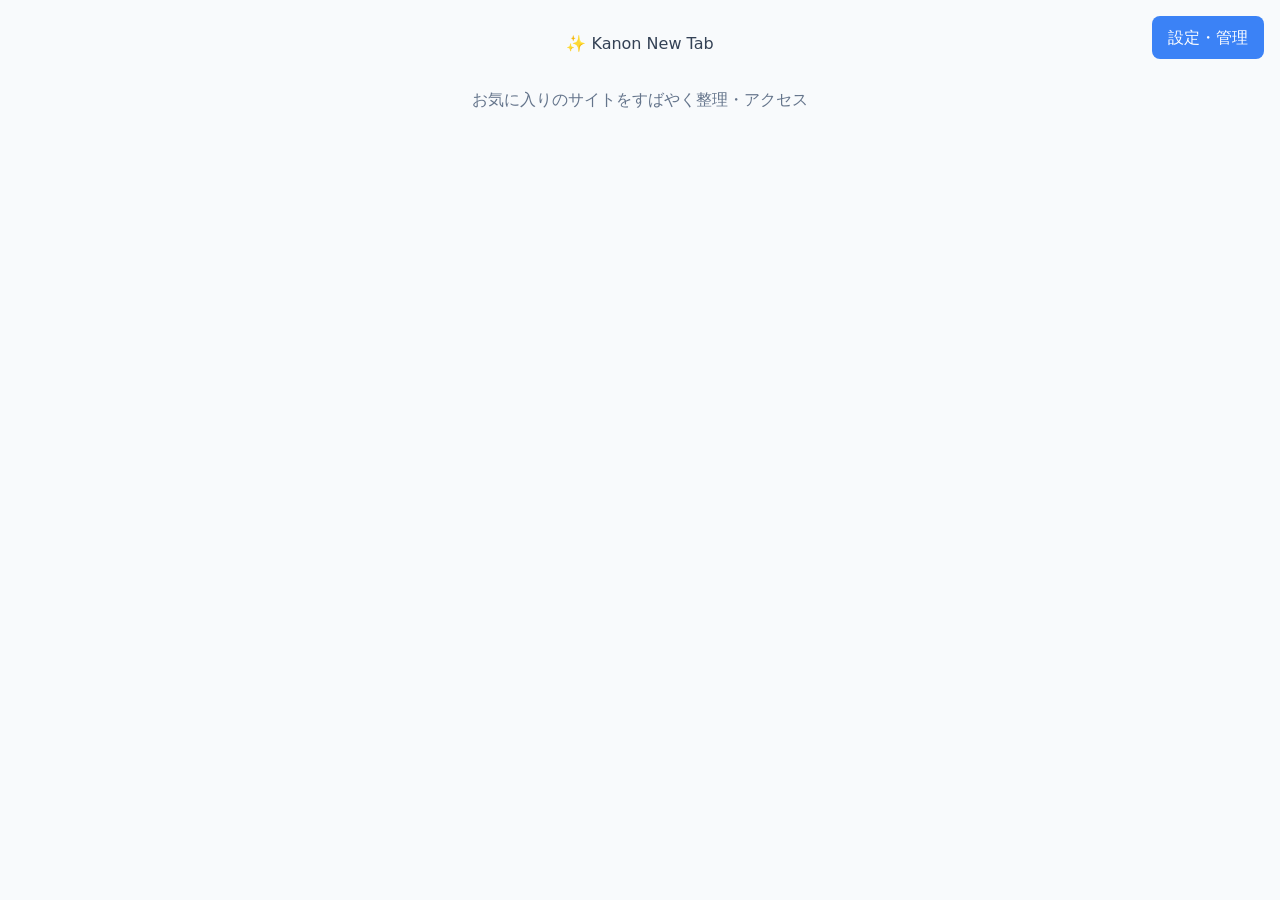
==== index.html @ 2d948294 "init commit" ====
<!DOCTYPE html>
<html lang="ja">
<head>
  <meta charset="UTF-8">
  <meta name="viewport" content="width=device-width, initial-scale=1.0">
  <title>Kanon New Tab</title>
  <link rel="stylesheet" href="output.css">
  <style>
    body { margin: 0; font-family: system-ui, sans-serif; background: #f8fafc; overflow: hidden; }
    #main-content { padding: 2rem; max-width: 1200px; margin: 0 auto; }
    #icon-container { display: grid; grid-template-columns: repeat(auto-fill, minmax(120px, 1fr)); gap: 1rem; }
    
    /* ドロワー＆iframeレイアウト */
    #settings-drawer-overlay {
      position: fixed; top: 0; right: -100%; width: 360px; height: 100%;
      background: white; box-shadow: -4px 0 15px rgba(0,0,0,0.1);
      transition: right 0.3s ease; z-index: 50;
    }
    body.drawer-open #settings-drawer-overlay { right: 0; }
    #settings-iframe { width: 100%; height: 100%; border: none; }
    #drawer-backdrop {
      position: fixed; inset: 0; background: rgba(0,0,0,0.3); opacity: 0; pointer-events: none;
      transition: opacity 0.3s ease; z-index: 40;
    }
    body.drawer-open #drawer-backdrop { opacity: 1; pointer-events: auto; }
    .open-btn {
      position: fixed; top: 1rem; right: 1rem; padding: 0.6rem 1rem;
      background: #3b82f6; color: white; border: none; border-radius: 8px; cursor: pointer; font-weight: 500;
    }
  </style>
</head>
<body>
  <div id="main-content">
    <h1 style="text-align:center; margin-bottom: 2rem; color: #334155;">✨ Kanon New Tab</h1>
    <p style="text-align:center; color: #64748b; margin-bottom: 2rem;">お気に入りのサイトをすばやく整理・アクセス</p>
    <div id="icon-container"></div>
  </div>

  <button id="open-drawer-btn" class="open-btn">設定・管理</button>
  <div id="drawer-backdrop"></div>
  <div id="settings-drawer-overlay">
    <iframe id="settings-iframe" src="settings.html"></iframe>
  </div>

  <script src="script.js"></script>
</body>
</html>
---- output.css ----
/*! tailwindcss v4.2.4 | MIT License | https://tailwindcss.com */
@layer properties;
@layer theme, base, components, utilities;
@layer theme {
  :root, :host {
    --font-sans: ui-sans-serif, system-ui, sans-serif, 'Apple Color Emoji', 'Segoe UI Emoji', 'Segoe UI Symbol',
    'Noto Color Emoji';
    --font-mono: ui-monospace, SFMono-Regular, Menlo, Monaco, Consolas, 'Liberation Mono', 'Courier New',
    monospace;
    --color-red-100: oklch(93.6% 0.032 17.717);
    --color-red-600: oklch(57.7% 0.245 27.325);
    --color-blue-100: oklch(93.2% 0.032 255.585);
    --color-blue-500: oklch(62.3% 0.214 259.815);
    --color-blue-600: oklch(54.6% 0.245 262.881);
    --color-blue-700: oklch(48.8% 0.243 264.376);
    --color-slate-100: oklch(96.8% 0.007 247.896);
    --color-slate-400: oklch(70.4% 0.04 256.788);
    --color-slate-700: oklch(37.2% 0.044 257.287);
    --color-white: #fff;
    --spacing: 0.25rem;
    --text-xs: 0.75rem;
    --text-xs--line-height: calc(1 / 0.75);
    --text-sm: 0.875rem;
    --text-sm--line-height: calc(1.25 / 0.875);
    --font-weight-semibold: 600;
    --radius-2xl: 1rem;
    --drop-shadow-sm: 0 1px 2px rgb(0 0 0 / 0.15);
    --default-transition-duration: 150ms;
    --default-transition-timing-function: cubic-bezier(0.4, 0, 0.2, 1);
    --default-font-family: var(--font-sans);
    --default-mono-font-family: var(--font-mono);
  }
}
@layer base {
  *, ::after, ::before, ::backdrop, ::file-selector-button {
    box-sizing: border-box;
    margin: 0;
    padding: 0;
    border: 0 solid;
  }
  html, :host {
    line-height: 1.5;
    -webkit-text-size-adjust: 100%;
    tab-size: 4;
    font-family: var(--default-font-family, ui-sans-serif, system-ui, sans-serif, 'Apple Color Emoji', 'Segoe UI Emoji', 'Segoe UI Symbol', 'Noto Color Emoji');
    font-feature-settings: var(--default-font-feature-settings, normal);
    font-variation-settings: var(--default-font-variation-settings, normal);
    -webkit-tap-highlight-color: transparent;
  }
  hr {
    height: 0;
    color: inherit;
    border-top-width: 1px;
  }
  abbr:where([title]) {
    -webkit-text-decoration: underline dotted;
    text-decoration: underline dotted;
  }
  h1, h2, h3, h4, h5, h6 {
    font-size: inherit;
    font-weight: inherit;
  }
  a {
    color: inherit;
    -webkit-text-decoration: inherit;
    text-decoration: inherit;
  }
  b, strong {
    font-weight: bolder;
  }
  code, kbd, samp, pre {
    font-family: var(--default-mono-font-family, ui-monospace, SFMono-Regular, Menlo, Monaco, Consolas, 'Liberation Mono', 'Courier New', monospace);
    font-feature-settings: var(--default-mono-font-feature-settings, normal);
    font-variation-settings: var(--default-mono-font-variation-settings, normal);
    font-size: 1em;
  }
  small {
    font-size: 80%;
  }
  sub, sup {
    font-size: 75%;
    line-height: 0;
    position: relative;
    vertical-align: baseline;
  }
  sub {
    bottom: -0.25em;
  }
  sup {
    top: -0.5em;
  }
  table {
    text-indent: 0;
    border-color: inherit;
    border-collapse: collapse;
  }
  :-moz-focusring {
    outline: auto;
  }
  progress {
    vertical-align: baseline;
  }
  summary {
    display: list-item;
  }
  ol, ul, menu {
    list-style: none;
  }
  img, svg, video, canvas, audio, iframe, embed, object {
    display: block;
    vertical-align: middle;
  }
  img, video {
    max-width: 100%;
    height: auto;
  }
  button, input, select, optgroup, textarea, ::file-selector-button {
    font: inherit;
    font-feature-settings: inherit;
    font-variation-settings: inherit;
    letter-spacing: inherit;
    color: inherit;
    border-radius: 0;
    background-color: transparent;
    opacity: 1;
  }
  :where(select:is([multiple], [size])) optgroup {
    font-weight: bolder;
  }
  :where(select:is([multiple], [size])) optgroup option {
    padding-inline-start: 20px;
  }
  ::file-selector-button {
    margin-inline-end: 4px;
  }
  ::placeholder {
    opacity: 1;
  }
  @supports (not (-webkit-appearance: -apple-pay-button))  or (contain-intrinsic-size: 1px) {
    ::placeholder {
      color: currentcolor;
      @supports (color: color-mix(in lab, red, red)) {
        color: color-mix(in oklab, currentcolor 50%, transparent);
      }
    }
  }
  textarea {
    resize: vertical;
  }
  ::-webkit-search-decoration {
    -webkit-appearance: none;
  }
  ::-webkit-date-and-time-value {
    min-height: 1lh;
    text-align: inherit;
  }
  ::-webkit-datetime-edit {
    display: inline-flex;
  }
  ::-webkit-datetime-edit-fields-wrapper {
    padding: 0;
  }
  ::-webkit-datetime-edit, ::-webkit-datetime-edit-year-field, ::-webkit-datetime-edit-month-field, ::-webkit-datetime-edit-day-field, ::-webkit-datetime-edit-hour-field, ::-webkit-datetime-edit-minute-field, ::-webkit-datetime-edit-second-field, ::-webkit-datetime-edit-millisecond-field, ::-webkit-datetime-edit-meridiem-field {
    padding-block: 0;
  }
  ::-webkit-calendar-picker-indicator {
    line-height: 1;
  }
  :-moz-ui-invalid {
    box-shadow: none;
  }
  button, input:where([type='button'], [type='reset'], [type='submit']), ::file-selector-button {
    appearance: button;
  }
  ::-webkit-inner-spin-button, ::-webkit-outer-spin-button {
    height: auto;
  }
  [hidden]:where(:not([hidden='until-found'])) {
    display: none !important;
  }
}
@layer utilities {
  .absolute {
    position: absolute;
  }
  .relative {
    position: relative;
  }
  .top-2 {
    top: calc(var(--spacing) * 2);
  }
  .right-2 {
    right: calc(var(--spacing) * 2);
  }
  .left-2 {
    left: calc(var(--spacing) * 2);
  }
  .container {
    width: 100%;
    @media (width >= 40rem) {
      max-width: 40rem;
    }
    @media (width >= 48rem) {
      max-width: 48rem;
    }
    @media (width >= 64rem) {
      max-width: 64rem;
    }
    @media (width >= 80rem) {
      max-width: 80rem;
    }
    @media (width >= 96rem) {
      max-width: 96rem;
    }
  }
  .flex {
    display: flex;
  }
  .h-7 {
    height: calc(var(--spacing) * 7);
  }
  .h-12 {
    height: calc(var(--spacing) * 12);
  }
  .w-7 {
    width: calc(var(--spacing) * 7);
  }
  .w-12 {
    width: calc(var(--spacing) * 12);
  }
  .w-full {
    width: 100%;
  }
  .cursor-pointer {
    cursor: pointer;
  }
  .flex-col {
    flex-direction: column;
  }
  .flex-wrap {
    flex-wrap: wrap;
  }
  .items-center {
    align-items: center;
  }
  .justify-center {
    justify-content: center;
  }
  .gap-3 {
    gap: calc(var(--spacing) * 3);
  }
  .truncate {
    overflow: hidden;
    text-overflow: ellipsis;
    white-space: nowrap;
  }
  .rounded-2xl {
    border-radius: var(--radius-2xl);
  }
  .rounded-full {
    border-radius: calc(infinity * 1px);
  }
  .border {
    border-style: var(--tw-border-style);
    border-width: 1px;
  }
  .border-slate-100 {
    border-color: var(--color-slate-100);
  }
  .bg-slate-100 {
    background-color: var(--color-slate-100);
  }
  .bg-white {
    background-color: var(--color-white);
  }
  .object-contain {
    object-fit: contain;
  }
  .p-4 {
    padding: calc(var(--spacing) * 4);
  }
  .text-center {
    text-align: center;
  }
  .text-sm {
    font-size: var(--text-sm);
    line-height: var(--tw-leading, var(--text-sm--line-height));
  }
  .text-xs {
    font-size: var(--text-xs);
    line-height: var(--tw-leading, var(--text-xs--line-height));
  }
  .font-semibold {
    --tw-font-weight: var(--font-weight-semibold);
    font-weight: var(--font-weight-semibold);
  }
  .text-blue-500 {
    color: var(--color-blue-500);
  }
  .text-slate-400 {
    color: var(--color-slate-400);
  }
  .text-slate-700 {
    color: var(--color-slate-700);
  }
  .shadow-md {
    --tw-shadow: 0 4px 6px -1px var(--tw-shadow-color, rgb(0 0 0 / 0.1)), 0 2px 4px -2px var(--tw-shadow-color, rgb(0 0 0 / 0.1));
    box-shadow: var(--tw-inset-shadow), var(--tw-inset-ring-shadow), var(--tw-ring-offset-shadow), var(--tw-ring-shadow), var(--tw-shadow);
  }
  .drop-shadow-sm {
    --tw-drop-shadow-size: drop-shadow(0 1px 2px var(--tw-drop-shadow-color, rgb(0 0 0 / 0.15)));
    --tw-drop-shadow: drop-shadow(var(--drop-shadow-sm));
    filter: var(--tw-blur,) var(--tw-brightness,) var(--tw-contrast,) var(--tw-grayscale,) var(--tw-hue-rotate,) var(--tw-invert,) var(--tw-saturate,) var(--tw-sepia,) var(--tw-drop-shadow,);
  }
  .transition {
    transition-property: color, background-color, border-color, outline-color, text-decoration-color, fill, stroke, --tw-gradient-from, --tw-gradient-via, --tw-gradient-to, opacity, box-shadow, transform, translate, scale, rotate, filter, -webkit-backdrop-filter, backdrop-filter, display, content-visibility, overlay, pointer-events;
    transition-timing-function: var(--tw-ease, var(--default-transition-timing-function));
    transition-duration: var(--tw-duration, var(--default-transition-duration));
  }
  .transition-all {
    transition-property: all;
    transition-timing-function: var(--tw-ease, var(--default-transition-timing-function));
    transition-duration: var(--tw-duration, var(--default-transition-duration));
  }
  .transition-colors {
    transition-property: color, background-color, border-color, outline-color, text-decoration-color, fill, stroke, --tw-gradient-from, --tw-gradient-via, --tw-gradient-to;
    transition-timing-function: var(--tw-ease, var(--default-transition-timing-function));
    transition-duration: var(--tw-duration, var(--default-transition-duration));
  }
  .transition-transform {
    transition-property: transform, translate, scale, rotate;
    transition-timing-function: var(--tw-ease, var(--default-transition-timing-function));
    transition-duration: var(--tw-duration, var(--default-transition-duration));
  }
  .duration-200 {
    --tw-duration: 200ms;
    transition-duration: 200ms;
  }
  .hover\:scale-110 {
    &:hover {
      @media (hover: hover) {
        --tw-scale-x: 110%;
        --tw-scale-y: 110%;
        --tw-scale-z: 110%;
        scale: var(--tw-scale-x) var(--tw-scale-y);
      }
    }
  }
  .hover\:bg-blue-100 {
    &:hover {
      @media (hover: hover) {
        background-color: var(--color-blue-100);
      }
    }
  }
  .hover\:bg-red-100 {
    &:hover {
      @media (hover: hover) {
        background-color: var(--color-red-100);
      }
    }
  }
  .hover\:text-blue-600 {
    &:hover {
      @media (hover: hover) {
        color: var(--color-blue-600);
      }
    }
  }
  .hover\:text-blue-700 {
    &:hover {
      @media (hover: hover) {
        color: var(--color-blue-700);
      }
    }
  }
  .hover\:text-red-600 {
    &:hover {
      @media (hover: hover) {
        color: var(--color-red-600);
      }
    }
  }
  .hover\:underline {
    &:hover {
      @media (hover: hover) {
        text-decoration-line: underline;
      }
    }
  }
  .hover\:shadow-lg {
    &:hover {
      @media (hover: hover) {
        --tw-shadow: 0 10px 15px -3px var(--tw-shadow-color, rgb(0 0 0 / 0.1)), 0 4px 6px -4px var(--tw-shadow-color, rgb(0 0 0 / 0.1));
        box-shadow: var(--tw-inset-shadow), var(--tw-inset-ring-shadow), var(--tw-ring-offset-shadow), var(--tw-ring-shadow), var(--tw-shadow);
      }
    }
  }
}
@property --tw-border-style {
  syntax: "*";
  inherits: false;
  initial-value: solid;
}
@property --tw-font-weight {
  syntax: "*";
  inherits: false;
}
@property --tw-shadow {
  syntax: "*";
  inherits: false;
  initial-value: 0 0 #0000;
}
@property --tw-shadow-color {
  syntax: "*";
  inherits: false;
}
@property --tw-shadow-alpha {
  syntax: "<percentage>";
  inherits: false;
  initial-value: 100%;
}
@property --tw-inset-shadow {
  syntax: "*";
  inherits: false;
  initial-value: 0 0 #0000;
}
@property --tw-inset-shadow-color {
  syntax: "*";
  inherits: false;
}
@property --tw-inset-shadow-alpha {
  syntax: "<percentage>";
  inherits: false;
  initial-value: 100%;
}
@property --tw-ring-color {
  syntax: "*";
  inherits: false;
}
@property --tw-ring-shadow {
  syntax: "*";
  inherits: false;
  initial-value: 0 0 #0000;
}
@property --tw-inset-ring-color {
  syntax: "*";
  inherits: false;
}
@property --tw-inset-ring-shadow {
  syntax: "*";
  inherits: false;
  initial-value: 0 0 #0000;
}
@property --tw-ring-inset {
  syntax: "*";
  inherits: false;
}
@property --tw-ring-offset-width {
  syntax: "<length>";
  inherits: false;
  initial-value: 0px;
}
@property --tw-ring-offset-color {
  syntax: "*";
  inherits: false;
  initial-value: #fff;
}
@property --tw-ring-offset-shadow {
  syntax: "*";
  inherits: false;
  initial-value: 0 0 #0000;
}
@property --tw-blur {
  syntax: "*";
  inherits: false;
}
@property --tw-brightness {
  syntax: "*";
  inherits: false;
}
@property --tw-contrast {
  syntax: "*";
  inherits: false;
}
@property --tw-grayscale {
  syntax: "*";
  inherits: false;
}
@property --tw-hue-rotate {
  syntax: "*";
  inherits: false;
}
@property --tw-invert {
  syntax: "*";
  inherits: false;
}
@property --tw-opacity {
  syntax: "*";
  inherits: false;
}
@property --tw-saturate {
  syntax: "*";
  inherits: false;
}
@property --tw-sepia {
  syntax: "*";
  inherits: false;
}
@property --tw-drop-shadow {
  syntax: "*";
  inherits: false;
}
@property --tw-drop-shadow-color {
  syntax: "*";
  inherits: false;
}
@property --tw-drop-shadow-alpha {
  syntax: "<percentage>";
  inherits: false;
  initial-value: 100%;
}
@property --tw-drop-shadow-size {
  syntax: "*";
  inherits: false;
}
@property --tw-duration {
  syntax: "*";
  inherits: false;
}
@property --tw-scale-x {
  syntax: "*";
  inherits: false;
  initial-value: 1;
}
@property --tw-scale-y {
  syntax: "*";
  inherits: false;
  initial-value: 1;
}
@property --tw-scale-z {
  syntax: "*";
  inherits: false;
  initial-value: 1;
}
@layer properties {
  @supports ((-webkit-hyphens: none) and (not (margin-trim: inline))) or ((-moz-orient: inline) and (not (color:rgb(from red r g b)))) {
    *, ::before, ::after, ::backdrop {
      --tw-border-style: solid;
      --tw-font-weight: initial;
      --tw-shadow: 0 0 #0000;
      --tw-shadow-color: initial;
      --tw-shadow-alpha: 100%;
      --tw-inset-shadow: 0 0 #0000;
      --tw-inset-shadow-color: initial;
      --tw-inset-shadow-alpha: 100%;
      --tw-ring-color: initial;
      --tw-ring-shadow: 0 0 #0000;
      --tw-inset-ring-color: initial;
      --tw-inset-ring-shadow: 0 0 #0000;
      --tw-ring-inset: initial;
      --tw-ring-offset-width: 0px;
      --tw-ring-offset-color: #fff;
      --tw-ring-offset-shadow: 0 0 #0000;
      --tw-blur: initial;
      --tw-brightness: initial;
      --tw-contrast: initial;
      --tw-grayscale: initial;
      --tw-hue-rotate: initial;
      --tw-invert: initial;
      --tw-opacity: initial;
      --tw-saturate: initial;
      --tw-sepia: initial;
      --tw-drop-shadow: initial;
      --tw-drop-shadow-color: initial;
      --tw-drop-shadow-alpha: 100%;
      --tw-drop-shadow-size: initial;
      --tw-duration: initial;
      --tw-scale-x: 1;
      --tw-scale-y: 1;
      --tw-scale-z: 1;
    }
  }
}
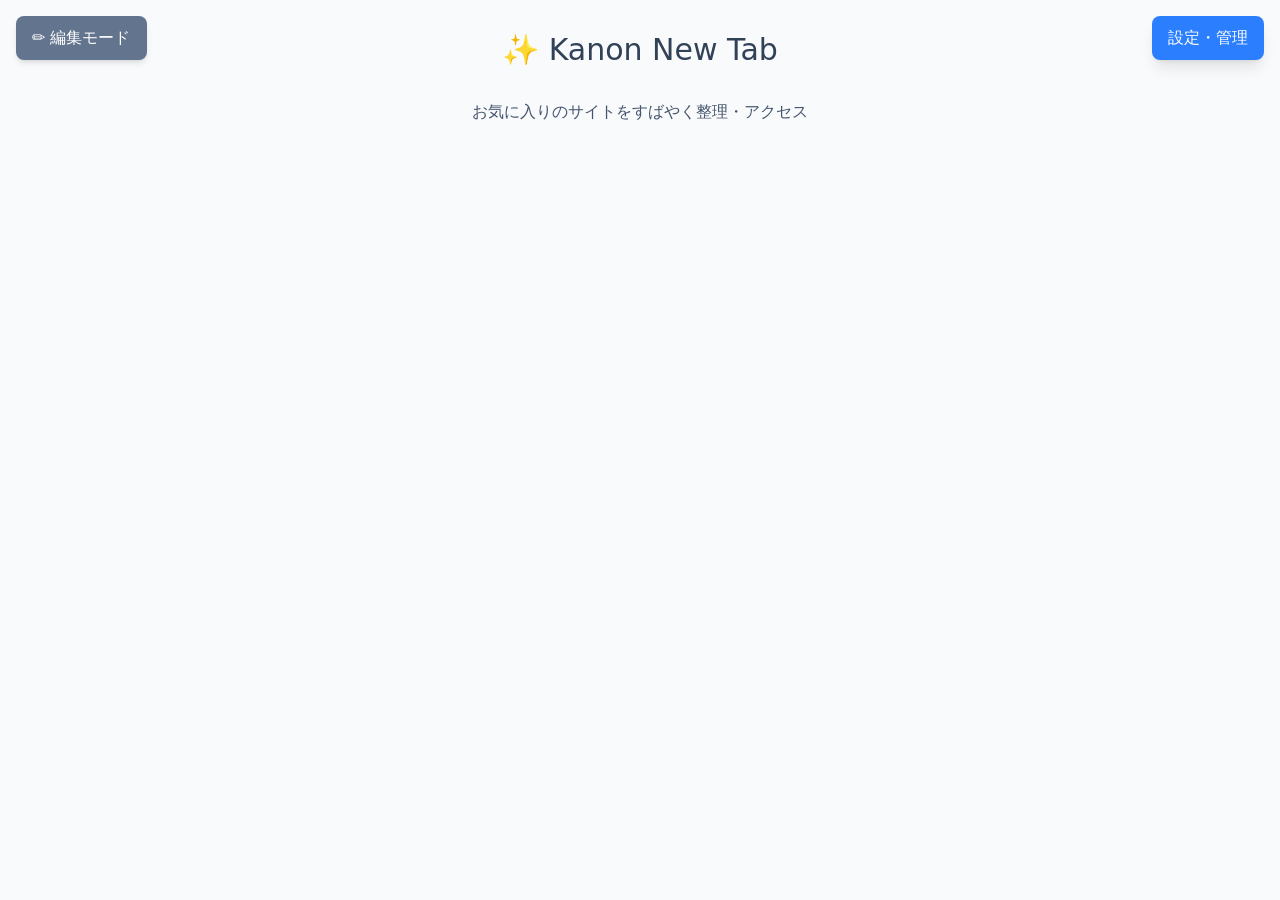
==== commit dd96760b: "2 id added" ====
--- a/index.html
+++ b/index.html
@@ -5,41 +5,25 @@
   <meta name="viewport" content="width=device-width, initial-scale=1.0">
   <title>Kanon New Tab</title>
   <link rel="stylesheet" href="output.css">
-  <style>
-    body { margin: 0; font-family: system-ui, sans-serif; background: #f8fafc; overflow: hidden; }
-    #main-content { padding: 2rem; max-width: 1200px; margin: 0 auto; }
-    #icon-container { display: grid; grid-template-columns: repeat(auto-fill, minmax(120px, 1fr)); gap: 1rem; }
-    
-    /* ドロワー＆iframeレイアウト */
-    #settings-drawer-overlay {
-      position: fixed; top: 0; right: -100%; width: 360px; height: 100%;
-      background: white; box-shadow: -4px 0 15px rgba(0,0,0,0.1);
-      transition: right 0.3s ease; z-index: 50;
-    }
-    body.drawer-open #settings-drawer-overlay { right: 0; }
-    #settings-iframe { width: 100%; height: 100%; border: none; }
-    #drawer-backdrop {
-      position: fixed; inset: 0; background: rgba(0,0,0,0.3); opacity: 0; pointer-events: none;
-      transition: opacity 0.3s ease; z-index: 40;
-    }
-    body.drawer-open #drawer-backdrop { opacity: 1; pointer-events: auto; }
-    .open-btn {
-      position: fixed; top: 1rem; right: 1rem; padding: 0.6rem 1rem;
-      background: #3b82f6; color: white; border: none; border-radius: 8px; cursor: pointer; font-weight: 500;
-    }
-  </style>
 </head>
-<body>
-  <div id="main-content">
-    <h1 style="text-align:center; margin-bottom: 2rem; color: #334155;">✨ Kanon New Tab</h1>
-    <p style="text-align:center; color: #64748b; margin-bottom: 2rem;">お気に入りのサイトをすばやく整理・アクセス</p>
-    <div id="icon-container"></div>
+<body class="m-0 font-sans bg-slate-50 overflow-hidden">
+  <div id="main-content" class="p-8 max-w-7xl mx-auto h-screen overflow-y-auto">
+    <h1 class="text-center mb-8 text-slate-700 text-3xl">✨ Kanon New Tab</h1>
+    <p class="text-center text-slate-600 mb-8">お気に入りのサイトをすばやく整理・アクセス</p>
+    <div id="icon-container" class="grid grid-cols-[repeat(auto-fill,minmax(120px,1fr))] gap-4"></div>
   </div>
 
-  <button id="open-drawer-btn" class="open-btn">設定・管理</button>
-  <div id="drawer-backdrop"></div>
-  <div id="settings-drawer-overlay">
-    <iframe id="settings-iframe" src="settings.html"></iframe>
+  <!-- hover:-translate-y-0.5 を削除して持ち上がる動きを除去 -->
+  <button id="open-edit-btn" class="fixed top-4 left-4 z-30 px-4 py-2.5 bg-slate-500 text-white border-none rounded-lg cursor-pointer font-medium shadow-md transition-transform">✏️ 編集モード</button>
+  <button id="open-settings-btn" class="fixed top-4 right-4 z-30 px-4 py-2.5 bg-blue-500 text-white border-none rounded-lg cursor-pointer font-medium shadow-lg transition-transform">設定・管理</button>
+  
+  <div id="drawer-backdrop" class="fixed inset-0 bg-black/30 opacity-0 pointer-events-none transition-opacity duration-300 z-40"></div>
+  <div id="settings-drawer-overlay" class="fixed top-0 -right-full w-[360px] h-full bg-white shadow-[-4px_0_15px_rgba(0,0,0,0.1)] transition-[right] duration-300 z-50">
+    <iframe id="settings-iframe" class="w-full h-full border-none" src="settings.html"></iframe>
+  </div>
+
+  <div id="edit-overlay" class="fixed inset-0 bg-slate-200 z-60 hidden flex-col">
+    <iframe id="edit-iframe" class="w-full h-full border-none" src="edit.html"></iframe>
   </div>
 
   <script src="script.js"></script>
--- a/output.css
+++ b/output.css
@@ -8,23 +8,40 @@
     --font-mono: ui-monospace, SFMono-Regular, Menlo, Monaco, Consolas, 'Liberation Mono', 'Courier New',
     monospace;
     --color-red-100: oklch(93.6% 0.032 17.717);
+    --color-red-500: oklch(63.7% 0.237 25.331);
     --color-red-600: oklch(57.7% 0.245 27.325);
+    --color-blue-50: oklch(97% 0.014 254.604);
     --color-blue-100: oklch(93.2% 0.032 255.585);
     --color-blue-500: oklch(62.3% 0.214 259.815);
     --color-blue-600: oklch(54.6% 0.245 262.881);
-    --color-blue-700: oklch(48.8% 0.243 264.376);
+    --color-slate-50: oklch(98.4% 0.003 247.858);
     --color-slate-100: oklch(96.8% 0.007 247.896);
+    --color-slate-200: oklch(92.9% 0.013 255.508);
+    --color-slate-300: oklch(86.9% 0.022 252.894);
     --color-slate-400: oklch(70.4% 0.04 256.788);
+    --color-slate-500: oklch(55.4% 0.046 257.417);
+    --color-slate-600: oklch(44.6% 0.043 257.281);
     --color-slate-700: oklch(37.2% 0.044 257.287);
+    --color-black: #000;
     --color-white: #fff;
     --spacing: 0.25rem;
+    --container-7xl: 80rem;
     --text-xs: 0.75rem;
     --text-xs--line-height: calc(1 / 0.75);
     --text-sm: 0.875rem;
     --text-sm--line-height: calc(1.25 / 0.875);
+    --text-xl: 1.25rem;
+    --text-xl--line-height: calc(1.75 / 1.25);
+    --text-2xl: 1.5rem;
+    --text-2xl--line-height: calc(2 / 1.5);
+    --text-3xl: 1.875rem;
+    --text-3xl--line-height: calc(2.25 / 1.875);
+    --font-weight-medium: 500;
     --font-weight-semibold: 600;
+    --font-weight-bold: 700;
+    --radius-md: 0.375rem;
+    --radius-lg: 0.5rem;
     --radius-2xl: 1rem;
-    --drop-shadow-sm: 0 1px 2px rgb(0 0 0 / 0.15);
     --default-transition-duration: 150ms;
     --default-transition-timing-function: cubic-bezier(0.4, 0, 0.2, 1);
     --default-font-family: var(--font-sans);
@@ -180,20 +197,74 @@
   }
 }
 @layer utilities {
+  .pointer-events-auto {
+    pointer-events: auto;
+  }
+  .pointer-events-none {
+    pointer-events: none;
+  }
   .absolute {
     position: absolute;
   }
+  .fixed {
+    position: fixed;
+  }
   .relative {
     position: relative;
   }
+  .sticky {
+    position: sticky;
+  }
+  .inset-0 {
+    inset: calc(var(--spacing) * 0);
+  }
+  .top-0 {
+    top: calc(var(--spacing) * 0);
+  }
   .top-2 {
     top: calc(var(--spacing) * 2);
   }
+  .top-4 {
+    top: calc(var(--spacing) * 4);
+  }
+  .top-full {
+    top: 100%;
+  }
+  .-right-full {
+    right: -100%;
+  }
+  .right-0 {
+    right: calc(var(--spacing) * 0);
+  }
   .right-2 {
     right: calc(var(--spacing) * 2);
   }
+  .right-4 {
+    right: calc(var(--spacing) * 4);
+  }
+  .left-0 {
+    left: calc(var(--spacing) * 0);
+  }
   .left-2 {
     left: calc(var(--spacing) * 2);
+  }
+  .left-4 {
+    left: calc(var(--spacing) * 4);
+  }
+  .z-10 {
+    z-index: 10;
+  }
+  .z-30 {
+    z-index: 30;
+  }
+  .z-40 {
+    z-index: 40;
+  }
+  .z-50 {
+    z-index: 50;
+  }
+  .z-60 {
+    z-index: 60;
   }
   .container {
     width: 100%;
@@ -213,27 +284,96 @@
       max-width: 96rem;
     }
   }
+  .m-0 {
+    margin: calc(var(--spacing) * 0);
+  }
+  .mx-auto {
+    margin-inline: auto;
+  }
+  .mt-2 {
+    margin-top: calc(var(--spacing) * 2);
+  }
+  .mt-4 {
+    margin-top: calc(var(--spacing) * 4);
+  }
+  .mt-auto {
+    margin-top: auto;
+  }
+  .mb-1 {
+    margin-bottom: calc(var(--spacing) * 1);
+  }
+  .mb-2 {
+    margin-bottom: calc(var(--spacing) * 2);
+  }
+  .mb-8 {
+    margin-bottom: calc(var(--spacing) * 8);
+  }
+  .ml-auto {
+    margin-left: auto;
+  }
+  .box-border {
+    box-sizing: border-box;
+  }
+  .block {
+    display: block;
+  }
   .flex {
     display: flex;
   }
+  .grid {
+    display: grid;
+  }
+  .hidden {
+    display: none;
+  }
+  .inline-block {
+    display: inline-block;
+  }
+  .h-6 {
+    height: calc(var(--spacing) * 6);
+  }
   .h-7 {
     height: calc(var(--spacing) * 7);
   }
   .h-12 {
     height: calc(var(--spacing) * 12);
   }
+  .h-full {
+    height: 100%;
+  }
+  .h-screen {
+    height: 100vh;
+  }
+  .max-h-40 {
+    max-height: calc(var(--spacing) * 40);
+  }
+  .w-6 {
+    width: calc(var(--spacing) * 6);
+  }
   .w-7 {
     width: calc(var(--spacing) * 7);
   }
   .w-12 {
     width: calc(var(--spacing) * 12);
   }
+  .w-\[360px\] {
+    width: 360px;
+  }
   .w-full {
     width: 100%;
   }
+  .max-w-7xl {
+    max-width: var(--container-7xl);
+  }
+  .cursor-grab {
+    cursor: grab;
+  }
   .cursor-pointer {
     cursor: pointer;
   }
+  .grid-cols-\[repeat\(auto-fill\,minmax\(120px\,1fr\)\)\] {
+    grid-template-columns: repeat(auto-fill,minmax(120px,1fr));
+  }
   .flex-col {
     flex-direction: column;
   }
@@ -243,73 +383,239 @@
   .items-center {
     align-items: center;
   }
+  .justify-between {
+    justify-content: space-between;
+  }
   .justify-center {
     justify-content: center;
   }
+  .gap-2 {
+    gap: calc(var(--spacing) * 2);
+  }
   .gap-3 {
     gap: calc(var(--spacing) * 3);
+  }
+  .gap-4 {
+    gap: calc(var(--spacing) * 4);
   }
   .truncate {
     overflow: hidden;
     text-overflow: ellipsis;
     white-space: nowrap;
   }
+  .overflow-hidden {
+    overflow: hidden;
+  }
+  .overflow-y-auto {
+    overflow-y: auto;
+  }
   .rounded-2xl {
     border-radius: var(--radius-2xl);
   }
   .rounded-full {
     border-radius: calc(infinity * 1px);
+  }
+  .rounded-lg {
+    border-radius: var(--radius-lg);
+  }
+  .rounded-md {
+    border-radius: var(--radius-md);
   }
   .border {
     border-style: var(--tw-border-style);
     border-width: 1px;
   }
+  .border-2 {
+    border-style: var(--tw-border-style);
+    border-width: 2px;
+  }
+  .border-t {
+    border-top-style: var(--tw-border-style);
+    border-top-width: 1px;
+  }
+  .border-b-2 {
+    border-bottom-style: var(--tw-border-style);
+    border-bottom-width: 2px;
+  }
+  .border-dashed {
+    --tw-border-style: dashed;
+    border-style: dashed;
+  }
+  .border-none {
+    --tw-border-style: none;
+    border-style: none;
+  }
+  .border-blue-500 {
+    border-color: var(--color-blue-500);
+  }
   .border-slate-100 {
     border-color: var(--color-slate-100);
   }
+  .border-slate-200 {
+    border-color: var(--color-slate-200);
+  }
+  .border-slate-300 {
+    border-color: var(--color-slate-300);
+  }
+  .border-transparent {
+    border-color: transparent;
+  }
+  .bg-black\/30 {
+    background-color: color-mix(in srgb, #000 30%, transparent);
+    @supports (color: color-mix(in lab, red, red)) {
+      background-color: color-mix(in oklab, var(--color-black) 30%, transparent);
+    }
+  }
+  .bg-blue-50 {
+    background-color: var(--color-blue-50);
+  }
+  .bg-blue-500 {
+    background-color: var(--color-blue-500);
+  }
+  .bg-red-500 {
+    background-color: var(--color-red-500);
+  }
+  .bg-slate-50 {
+    background-color: var(--color-slate-50);
+  }
   .bg-slate-100 {
     background-color: var(--color-slate-100);
   }
+  .bg-slate-200 {
+    background-color: var(--color-slate-200);
+  }
+  .bg-slate-500 {
+    background-color: var(--color-slate-500);
+  }
+  .bg-transparent {
+    background-color: transparent;
+  }
   .bg-white {
     background-color: var(--color-white);
   }
   .object-contain {
     object-fit: contain;
   }
+  .p-0 {
+    padding: calc(var(--spacing) * 0);
+  }
+  .p-2 {
+    padding: calc(var(--spacing) * 2);
+  }
+  .p-2\.5 {
+    padding: calc(var(--spacing) * 2.5);
+  }
   .p-4 {
     padding: calc(var(--spacing) * 4);
   }
+  .p-6 {
+    padding: calc(var(--spacing) * 6);
+  }
+  .p-8 {
+    padding: calc(var(--spacing) * 8);
+  }
+  .px-4 {
+    padding-inline: calc(var(--spacing) * 4);
+  }
+  .px-6 {
+    padding-inline: calc(var(--spacing) * 6);
+  }
+  .px-8 {
+    padding-inline: calc(var(--spacing) * 8);
+  }
+  .py-2\.5 {
+    padding-block: calc(var(--spacing) * 2.5);
+  }
+  .py-4 {
+    padding-block: calc(var(--spacing) * 4);
+  }
+  .pt-4 {
+    padding-top: calc(var(--spacing) * 4);
+  }
   .text-center {
     text-align: center;
+  }
+  .font-sans {
+    font-family: var(--font-sans);
+  }
+  .text-2xl {
+    font-size: var(--text-2xl);
+    line-height: var(--tw-leading, var(--text-2xl--line-height));
+  }
+  .text-3xl {
+    font-size: var(--text-3xl);
+    line-height: var(--tw-leading, var(--text-3xl--line-height));
   }
   .text-sm {
     font-size: var(--text-sm);
     line-height: var(--tw-leading, var(--text-sm--line-height));
   }
+  .text-xl {
+    font-size: var(--text-xl);
+    line-height: var(--tw-leading, var(--text-xl--line-height));
+  }
   .text-xs {
     font-size: var(--text-xs);
     line-height: var(--tw-leading, var(--text-xs--line-height));
   }
+  .font-bold {
+    --tw-font-weight: var(--font-weight-bold);
+    font-weight: var(--font-weight-bold);
+  }
+  .font-medium {
+    --tw-font-weight: var(--font-weight-medium);
+    font-weight: var(--font-weight-medium);
+  }
   .font-semibold {
     --tw-font-weight: var(--font-weight-semibold);
     font-weight: var(--font-weight-semibold);
   }
-  .text-blue-500 {
-    color: var(--color-blue-500);
+  .text-red-500 {
+    color: var(--color-red-500);
   }
   .text-slate-400 {
     color: var(--color-slate-400);
   }
+  .text-slate-600 {
+    color: var(--color-slate-600);
+  }
   .text-slate-700 {
     color: var(--color-slate-700);
+  }
+  .text-white {
+    color: var(--color-white);
+  }
+  .opacity-0 {
+    opacity: 0%;
+  }
+  .opacity-40 {
+    opacity: 40%;
+  }
+  .opacity-80 {
+    opacity: 80%;
+  }
+  .opacity-100 {
+    opacity: 100%;
+  }
+  .shadow-\[-4px_0_15px_rgba\(0\,0\,0\,0\.1\)\] {
+    --tw-shadow: -4px 0 15px var(--tw-shadow-color, rgba(0,0,0,0.1));
+    box-shadow: var(--tw-inset-shadow), var(--tw-inset-ring-shadow), var(--tw-ring-offset-shadow), var(--tw-ring-shadow), var(--tw-shadow);
+  }
+  .shadow-lg {
+    --tw-shadow: 0 10px 15px -3px var(--tw-shadow-color, rgb(0 0 0 / 0.1)), 0 4px 6px -4px var(--tw-shadow-color, rgb(0 0 0 / 0.1));
+    box-shadow: var(--tw-inset-shadow), var(--tw-inset-ring-shadow), var(--tw-ring-offset-shadow), var(--tw-ring-shadow), var(--tw-shadow);
   }
   .shadow-md {
     --tw-shadow: 0 4px 6px -1px var(--tw-shadow-color, rgb(0 0 0 / 0.1)), 0 2px 4px -2px var(--tw-shadow-color, rgb(0 0 0 / 0.1));
     box-shadow: var(--tw-inset-shadow), var(--tw-inset-ring-shadow), var(--tw-ring-offset-shadow), var(--tw-ring-shadow), var(--tw-shadow);
   }
-  .drop-shadow-sm {
-    --tw-drop-shadow-size: drop-shadow(0 1px 2px var(--tw-drop-shadow-color, rgb(0 0 0 / 0.15)));
-    --tw-drop-shadow: drop-shadow(var(--drop-shadow-sm));
+  .drop-shadow-\[0_0_10px_rgba\(59\,130\,246\,0\.3\)\] {
+    --tw-drop-shadow-size: drop-shadow(0 0 10px var(--tw-drop-shadow-color, rgba(59,130,246,0.3)));
+    --tw-drop-shadow: var(--tw-drop-shadow-size);
+    filter: var(--tw-blur,) var(--tw-brightness,) var(--tw-contrast,) var(--tw-grayscale,) var(--tw-hue-rotate,) var(--tw-invert,) var(--tw-saturate,) var(--tw-sepia,) var(--tw-drop-shadow,);
+  }
+  .grayscale {
+    --tw-grayscale: grayscale(100%);
     filter: var(--tw-blur,) var(--tw-brightness,) var(--tw-contrast,) var(--tw-grayscale,) var(--tw-hue-rotate,) var(--tw-invert,) var(--tw-saturate,) var(--tw-sepia,) var(--tw-drop-shadow,);
   }
   .transition {
@@ -317,13 +623,18 @@
     transition-timing-function: var(--tw-ease, var(--default-transition-timing-function));
     transition-duration: var(--tw-duration, var(--default-transition-duration));
   }
+  .transition-\[right\] {
+    transition-property: right;
+    transition-timing-function: var(--tw-ease, var(--default-transition-timing-function));
+    transition-duration: var(--tw-duration, var(--default-transition-duration));
+  }
   .transition-all {
     transition-property: all;
     transition-timing-function: var(--tw-ease, var(--default-transition-timing-function));
     transition-duration: var(--tw-duration, var(--default-transition-duration));
   }
-  .transition-colors {
-    transition-property: color, background-color, border-color, outline-color, text-decoration-color, fill, stroke, --tw-gradient-from, --tw-gradient-via, --tw-gradient-to;
+  .transition-opacity {
+    transition-property: opacity;
     transition-timing-function: var(--tw-ease, var(--default-transition-timing-function));
     transition-duration: var(--tw-duration, var(--default-transition-duration));
   }
@@ -335,6 +646,26 @@
   .duration-200 {
     --tw-duration: 200ms;
     transition-duration: 200ms;
+  }
+  .duration-300 {
+    --tw-duration: 300ms;
+    transition-duration: 300ms;
+  }
+  .hover\:-translate-y-0\.5 {
+    &:hover {
+      @media (hover: hover) {
+        --tw-translate-y: calc(var(--spacing) * -0.5);
+        translate: var(--tw-translate-x) var(--tw-translate-y);
+      }
+    }
+  }
+  .hover\:-translate-y-1 {
+    &:hover {
+      @media (hover: hover) {
+        --tw-translate-y: calc(var(--spacing) * -1);
+        translate: var(--tw-translate-x) var(--tw-translate-y);
+      }
+    }
   }
   .hover\:scale-110 {
     &:hover {
@@ -360,6 +691,13 @@
       }
     }
   }
+  .hover\:bg-red-600 {
+    &:hover {
+      @media (hover: hover) {
+        background-color: var(--color-red-600);
+      }
+    }
+  }
   .hover\:text-blue-600 {
     &:hover {
       @media (hover: hover) {
@@ -367,24 +705,10 @@
       }
     }
   }
-  .hover\:text-blue-700 {
-    &:hover {
-      @media (hover: hover) {
-        color: var(--color-blue-700);
-      }
-    }
-  }
   .hover\:text-red-600 {
     &:hover {
       @media (hover: hover) {
         color: var(--color-red-600);
-      }
-    }
-  }
-  .hover\:underline {
-    &:hover {
-      @media (hover: hover) {
-        text-decoration-line: underline;
       }
     }
   }
@@ -527,6 +851,21 @@
 @property --tw-duration {
   syntax: "*";
   inherits: false;
+}
+@property --tw-translate-x {
+  syntax: "*";
+  inherits: false;
+  initial-value: 0;
+}
+@property --tw-translate-y {
+  syntax: "*";
+  inherits: false;
+  initial-value: 0;
+}
+@property --tw-translate-z {
+  syntax: "*";
+  inherits: false;
+  initial-value: 0;
 }
 @property --tw-scale-x {
   syntax: "*";
@@ -576,6 +915,9 @@
       --tw-drop-shadow-alpha: 100%;
       --tw-drop-shadow-size: initial;
       --tw-duration: initial;
+      --tw-translate-x: 0;
+      --tw-translate-y: 0;
+      --tw-translate-z: 0;
       --tw-scale-x: 1;
       --tw-scale-y: 1;
       --tw-scale-z: 1;
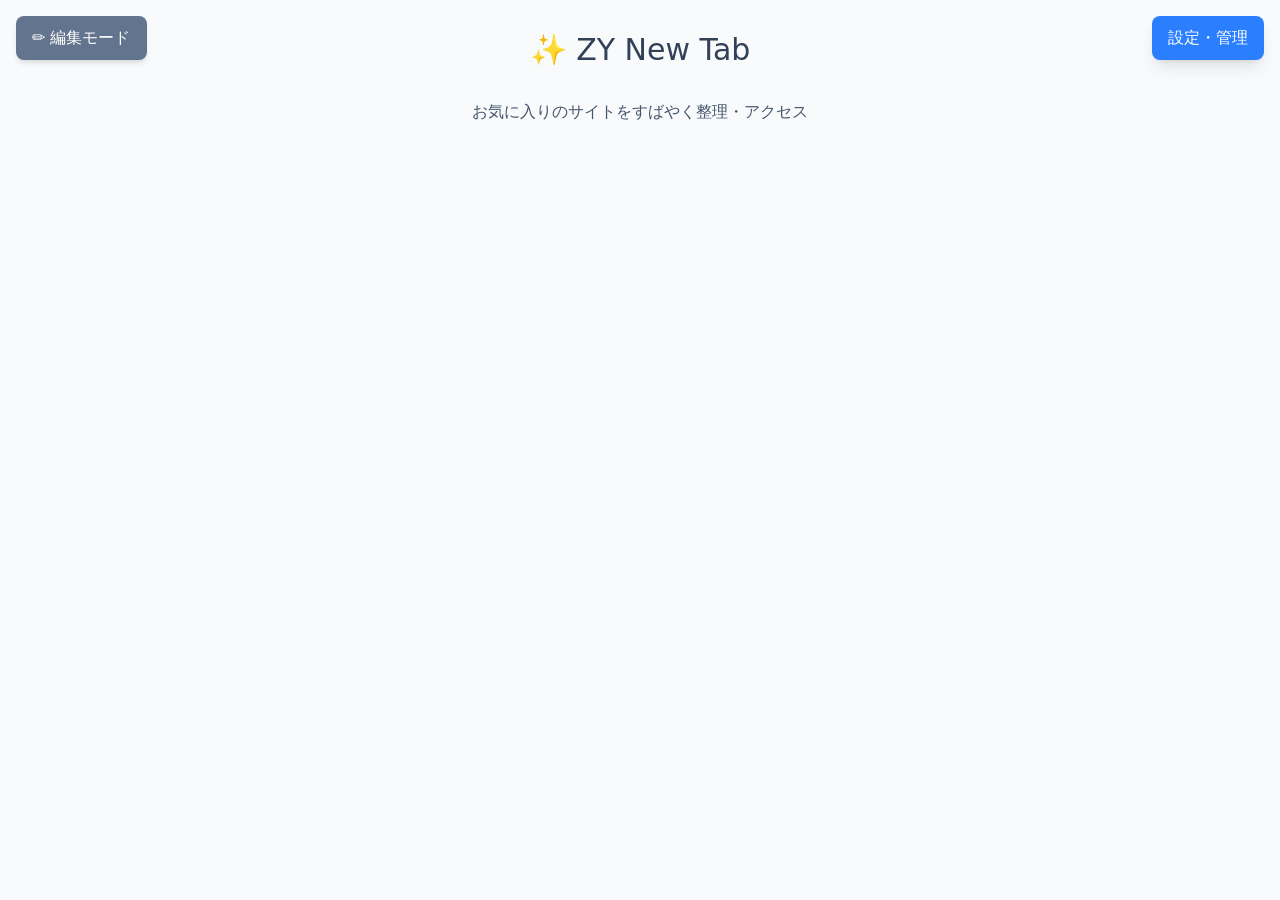
==== commit 1f064daa: "chore: rename project from Kanon New Tab to ZY New Tab" ====
--- a/index.html
+++ b/index.html
@@ -1,24 +1,31 @@
 <!DOCTYPE html>
 <html lang="ja">
+
 <head>
   <meta charset="UTF-8">
   <meta name="viewport" content="width=device-width, initial-scale=1.0">
-  <title>Kanon New Tab</title>
+  <title>ZY New Tab</title>
   <link rel="stylesheet" href="output.css">
 </head>
+
 <body class="m-0 font-sans bg-slate-50 overflow-hidden">
   <div id="main-content" class="p-8 max-w-7xl mx-auto h-screen overflow-y-auto">
-    <h1 class="text-center mb-8 text-slate-700 text-3xl">✨ Kanon New Tab</h1>
+    <h1 class="text-center mb-8 text-slate-700 text-3xl">✨ ZY New Tab</h1>
     <p class="text-center text-slate-600 mb-8">お気に入りのサイトをすばやく整理・アクセス</p>
     <div id="icon-container" class="grid grid-cols-[repeat(auto-fill,minmax(120px,1fr))] gap-4"></div>
   </div>
 
   <!-- hover:-translate-y-0.5 を削除して持ち上がる動きを除去 -->
-  <button id="open-edit-btn" class="fixed top-4 left-4 z-30 px-4 py-2.5 bg-slate-500 text-white border-none rounded-lg cursor-pointer font-medium shadow-md transition-transform">✏️ 編集モード</button>
-  <button id="open-settings-btn" class="fixed top-4 right-4 z-30 px-4 py-2.5 bg-blue-500 text-white border-none rounded-lg cursor-pointer font-medium shadow-lg transition-transform">設定・管理</button>
-  
-  <div id="drawer-backdrop" class="fixed inset-0 bg-black/30 opacity-0 pointer-events-none transition-opacity duration-300 z-40"></div>
-  <div id="settings-drawer-overlay" class="fixed top-0 -right-full w-[360px] h-full bg-white shadow-[-4px_0_15px_rgba(0,0,0,0.1)] transition-[right] duration-300 z-50">
+  <button id="open-edit-btn"
+    class="fixed top-4 left-4 z-30 px-4 py-2.5 bg-slate-500 text-white border-none rounded-lg cursor-pointer font-medium shadow-md transition-transform">✏️
+    編集モード</button>
+  <button id="open-settings-btn"
+    class="fixed top-4 right-4 z-30 px-4 py-2.5 bg-blue-500 text-white border-none rounded-lg cursor-pointer font-medium shadow-lg transition-transform">設定・管理</button>
+
+  <div id="drawer-backdrop"
+    class="fixed inset-0 bg-black/30 opacity-0 pointer-events-none transition-opacity duration-300 z-40"></div>
+  <div id="settings-drawer-overlay"
+    class="fixed top-0 -right-full w-[360px] h-full bg-white shadow-[-4px_0_15px_rgba(0,0,0,0.1)] transition-[right] duration-300 z-50">
     <iframe id="settings-iframe" class="w-full h-full border-none" src="settings.html"></iframe>
   </div>
 
@@ -28,4 +35,5 @@
 
   <script src="script.js"></script>
 </body>
+
 </html>
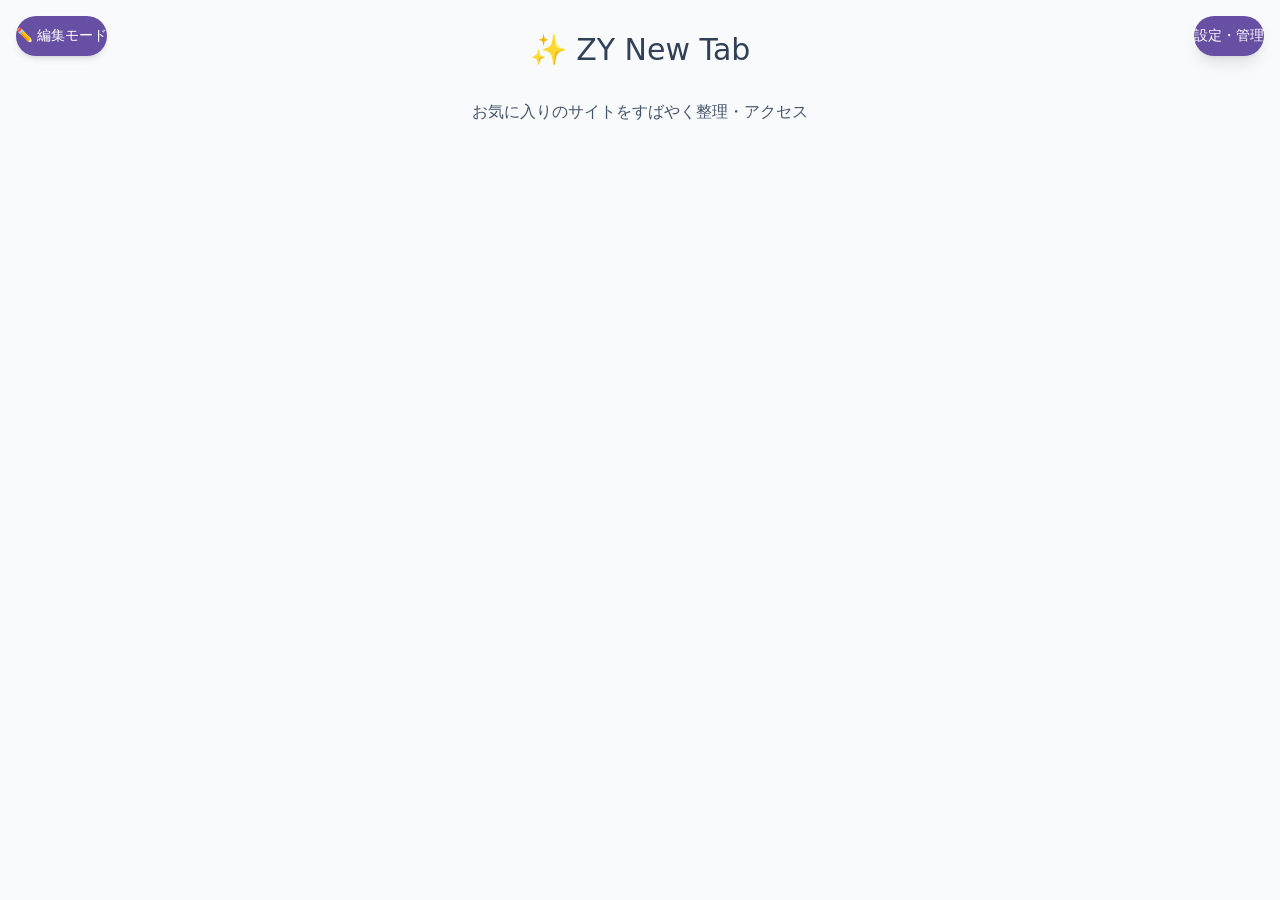
==== commit 4d4c1619: "Add files via upload" ====
--- a/index.html
+++ b/index.html
@@ -1,39 +1,52 @@
 <!DOCTYPE html>
 <html lang="ja">
-
 <head>
   <meta charset="UTF-8">
   <meta name="viewport" content="width=device-width, initial-scale=1.0">
   <title>ZY New Tab</title>
   <link rel="stylesheet" href="output.css">
+  <script type="module" crossorigin src="google-mwc.js"></script>
+  <script src="theme.js"></script>
 </head>
+<body class="m-0 font-sans bg-slate-50 dark:bg-slate-900 overflow-hidden">
+  <div id="wallpaper-layer"
+    class="fixed inset-0 z-0 pointer-events-none transition-opacity duration-500"
+    style="opacity: 0;">
+  </div>
+  <div id="wallpaper-overlay"
+    class="fixed inset-0 z-0 pointer-events-none hidden">
+  </div>
 
-<body class="m-0 font-sans bg-slate-50 overflow-hidden">
-  <div id="main-content" class="p-8 max-w-7xl mx-auto h-screen overflow-y-auto">
-    <h1 class="text-center mb-8 text-slate-700 text-3xl">✨ ZY New Tab</h1>
-    <p class="text-center text-slate-600 mb-8">お気に入りのサイトをすばやく整理・アクセス</p>
+  <div id="main-content" class="p-8 max-w-7xl mx-auto h-screen overflow-y-auto relative z-10">
+    <h1 class="text-center mb-8 text-slate-700 dark:text-slate-200 text-3xl">✨ ZY New Tab</h1>
+    <p class="text-center text-slate-600 dark:text-slate-400 mb-8">お気に入りのサイトをすばやく整理・アクセス</p>
     <div id="icon-container" class="grid grid-cols-[repeat(auto-fill,minmax(120px,1fr))] gap-4"></div>
   </div>
 
-  <!-- hover:-translate-y-0.5 を削除して持ち上がる動きを除去 -->
-  <button id="open-edit-btn"
-    class="fixed top-4 left-4 z-30 px-4 py-2.5 bg-slate-500 text-white border-none rounded-lg cursor-pointer font-medium shadow-md transition-transform">✏️
-    編集モード</button>
-  <button id="open-settings-btn"
-    class="fixed top-4 right-4 z-30 px-4 py-2.5 bg-blue-500 text-white border-none rounded-lg cursor-pointer font-medium shadow-lg transition-transform">設定・管理</button>
+  <md-filled-button id="open-edit-btn"
+    class="fixed top-4 left-4 z-30 shadow-md"
+    style="--md-filled-button-container-color: var(--edit-btn-bg); --md-filled-button-label-text-color: var(--edit-btn-text);">
+    ✏️ 編集モード
+  </md-filled-button>
+
+  <md-filled-button id="open-settings-btn"
+    class="fixed top-4 right-4 z-30 shadow-lg"
+    style="--md-filled-button-container-color: var(--settings-btn-bg); --md-filled-button-label-text-color: var(--settings-btn-text);">
+    設定・管理
+  </md-filled-button>
 
   <div id="drawer-backdrop"
-    class="fixed inset-0 bg-black/30 opacity-0 pointer-events-none transition-opacity duration-300 z-40"></div>
+    class="fixed inset-0 bg-black/30 dark:bg-black/50 opacity-0 pointer-events-none transition-opacity duration-300 z-40">
+  </div>
   <div id="settings-drawer-overlay"
-    class="fixed top-0 -right-full w-[360px] h-full bg-white shadow-[-4px_0_15px_rgba(0,0,0,0.1)] transition-[right] duration-300 z-50">
-    <iframe id="settings-iframe" class="w-full h-full border-none" src="settings.html"></iframe>
+    class="fixed top-0 -right-full w-[360px] h-full bg-white dark:bg-slate-800 shadow-[-4px_0_15px_rgba(0,0,0,0.1)] transition-[right] duration-300 z-50">
+    <iframe id="settings-iframe" class="w-full h-full border-none" src="about:blank"></iframe>
   </div>
 
-  <div id="edit-overlay" class="fixed inset-0 bg-slate-200 z-60 hidden flex-col">
-    <iframe id="edit-iframe" class="w-full h-full border-none" src="edit.html"></iframe>
+  <div id="edit-overlay" class="fixed inset-0 bg-slate-200 dark:bg-slate-900 z-60 hidden flex-col">
+    <iframe id="edit-iframe" class="w-full h-full border-none" src="about:blank"></iframe>
   </div>
 
   <script src="script.js"></script>
 </body>
-
 </html>
--- a/output.css
+++ b/output.css
@@ -8,12 +8,17 @@
     --font-mono: ui-monospace, SFMono-Regular, Menlo, Monaco, Consolas, 'Liberation Mono', 'Courier New',
     monospace;
     --color-red-100: oklch(93.6% 0.032 17.717);
+    --color-red-300: oklch(80.8% 0.114 19.571);
     --color-red-500: oklch(63.7% 0.237 25.331);
     --color-red-600: oklch(57.7% 0.245 27.325);
+    --color-red-900: oklch(39.6% 0.141 25.723);
     --color-blue-50: oklch(97% 0.014 254.604);
     --color-blue-100: oklch(93.2% 0.032 255.585);
+    --color-blue-300: oklch(80.9% 0.105 251.813);
     --color-blue-500: oklch(62.3% 0.214 259.815);
     --color-blue-600: oklch(54.6% 0.245 262.881);
+    --color-blue-700: oklch(48.8% 0.243 264.376);
+    --color-blue-900: oklch(37.9% 0.146 265.522);
     --color-slate-50: oklch(98.4% 0.003 247.858);
     --color-slate-100: oklch(96.8% 0.007 247.896);
     --color-slate-200: oklch(92.9% 0.013 255.508);
@@ -22,6 +27,8 @@
     --color-slate-500: oklch(55.4% 0.046 257.417);
     --color-slate-600: oklch(44.6% 0.043 257.281);
     --color-slate-700: oklch(37.2% 0.044 257.287);
+    --color-slate-800: oklch(27.9% 0.041 260.031);
+    --color-slate-900: oklch(20.8% 0.042 265.755);
     --color-black: #000;
     --color-white: #fff;
     --spacing: 0.25rem;
@@ -42,6 +49,7 @@
     --radius-md: 0.375rem;
     --radius-lg: 0.5rem;
     --radius-2xl: 1rem;
+    --blur-sm: 8px;
     --default-transition-duration: 150ms;
     --default-transition-timing-function: cubic-bezier(0.4, 0, 0.2, 1);
     --default-font-family: var(--font-sans);
@@ -203,6 +211,9 @@
   .pointer-events-none {
     pointer-events: none;
   }
+  .visible {
+    visibility: visible;
+  }
   .absolute {
     position: absolute;
   }
@@ -212,12 +223,21 @@
   .relative {
     position: relative;
   }
+  .static {
+    position: static;
+  }
   .sticky {
     position: sticky;
   }
   .inset-0 {
     inset: calc(var(--spacing) * 0);
   }
+  .start {
+    inset-inline-start: var(--spacing);
+  }
+  .end {
+    inset-inline-end: var(--spacing);
+  }
   .top-0 {
     top: calc(var(--spacing) * 0);
   }
@@ -250,6 +270,9 @@
   }
   .left-4 {
     left: calc(var(--spacing) * 4);
+  }
+  .z-0 {
+    z-index: 0;
   }
   .z-10 {
     z-index: 10;
@@ -290,6 +313,9 @@
   .mx-auto {
     margin-inline: auto;
   }
+  .mt-1 {
+    margin-top: calc(var(--spacing) * 1);
+  }
   .mt-2 {
     margin-top: calc(var(--spacing) * 2);
   }
@@ -299,12 +325,21 @@
   .mt-auto {
     margin-top: auto;
   }
+  .mb-0\.5 {
+    margin-bottom: calc(var(--spacing) * 0.5);
+  }
   .mb-1 {
     margin-bottom: calc(var(--spacing) * 1);
   }
   .mb-2 {
     margin-bottom: calc(var(--spacing) * 2);
   }
+  .mb-3 {
+    margin-bottom: calc(var(--spacing) * 3);
+  }
+  .mb-4 {
+    margin-bottom: calc(var(--spacing) * 4);
+  }
   .mb-8 {
     margin-bottom: calc(var(--spacing) * 8);
   }
@@ -317,6 +352,9 @@
   .block {
     display: block;
   }
+  .contents {
+    display: contents;
+  }
   .flex {
     display: flex;
   }
@@ -329,15 +367,27 @@
   .inline-block {
     display: inline-block;
   }
+  .list-item {
+    display: list-item;
+  }
   .h-6 {
     height: calc(var(--spacing) * 6);
   }
   .h-7 {
     height: calc(var(--spacing) * 7);
   }
+  .h-8 {
+    height: calc(var(--spacing) * 8);
+  }
+  .h-10 {
+    height: calc(var(--spacing) * 10);
+  }
   .h-12 {
     height: calc(var(--spacing) * 12);
   }
+  .h-28 {
+    height: calc(var(--spacing) * 28);
+  }
   .h-full {
     height: 100%;
   }
@@ -353,6 +403,9 @@
   .w-7 {
     width: calc(var(--spacing) * 7);
   }
+  .w-10 {
+    width: calc(var(--spacing) * 10);
+  }
   .w-12 {
     width: calc(var(--spacing) * 12);
   }
@@ -365,11 +418,20 @@
   .max-w-7xl {
     max-width: var(--container-7xl);
   }
+  .flex-1 {
+    flex: 1;
+  }
+  .transform {
+    transform: var(--tw-rotate-x,) var(--tw-rotate-y,) var(--tw-rotate-z,) var(--tw-skew-x,) var(--tw-skew-y,);
+  }
   .cursor-grab {
     cursor: grab;
   }
   .cursor-pointer {
     cursor: pointer;
+  }
+  .resize {
+    resize: both;
   }
   .grid-cols-\[repeat\(auto-fill\,minmax\(120px\,1fr\)\)\] {
     grid-template-columns: repeat(auto-fill,minmax(120px,1fr));
@@ -409,6 +471,9 @@
   .overflow-y-auto {
     overflow-y: auto;
   }
+  .rounded {
+    border-radius: 0.25rem;
+  }
   .rounded-2xl {
     border-radius: var(--radius-2xl);
   }
@@ -450,6 +515,12 @@
   }
   .border-slate-100 {
     border-color: var(--color-slate-100);
+  }
+  .border-slate-100\/50 {
+    border-color: color-mix(in srgb, oklch(96.8% 0.007 247.896) 50%, transparent);
+    @supports (color: color-mix(in lab, red, red)) {
+      border-color: color-mix(in oklab, var(--color-slate-100) 50%, transparent);
+    }
   }
   .border-slate-200 {
     border-color: var(--color-slate-200);
@@ -469,12 +540,6 @@
   .bg-blue-50 {
     background-color: var(--color-blue-50);
   }
-  .bg-blue-500 {
-    background-color: var(--color-blue-500);
-  }
-  .bg-red-500 {
-    background-color: var(--color-red-500);
-  }
   .bg-slate-50 {
     background-color: var(--color-slate-50);
   }
@@ -484,21 +549,51 @@
   .bg-slate-200 {
     background-color: var(--color-slate-200);
   }
-  .bg-slate-500 {
-    background-color: var(--color-slate-500);
-  }
   .bg-transparent {
     background-color: transparent;
   }
   .bg-white {
     background-color: var(--color-white);
   }
+  .bg-white\/85 {
+    background-color: color-mix(in srgb, #fff 85%, transparent);
+    @supports (color: color-mix(in lab, red, red)) {
+      background-color: color-mix(in oklab, var(--color-white) 85%, transparent);
+    }
+  }
+  .bg-auto {
+    background-size: auto;
+  }
+  .bg-contain {
+    background-size: contain;
+  }
+  .bg-cover {
+    background-size: cover;
+  }
+  .bg-center {
+    background-position: center;
+  }
+  .bg-left-top {
+    background-position: left top;
+  }
+  .bg-no-repeat {
+    background-repeat: no-repeat;
+  }
+  .bg-repeat {
+    background-repeat: repeat;
+  }
+  .mask-repeat {
+    mask-repeat: repeat;
+  }
   .object-contain {
     object-fit: contain;
   }
   .p-0 {
     padding: calc(var(--spacing) * 0);
   }
+  .p-0\.5 {
+    padding: calc(var(--spacing) * 0.5);
+  }
   .p-2 {
     padding: calc(var(--spacing) * 2);
   }
@@ -517,9 +612,6 @@
   .px-4 {
     padding-inline: calc(var(--spacing) * 4);
   }
-  .px-6 {
-    padding-inline: calc(var(--spacing) * 6);
-  }
   .px-8 {
     padding-inline: calc(var(--spacing) * 8);
   }
@@ -534,6 +626,9 @@
   }
   .text-center {
     text-align: center;
+  }
+  .font-mono {
+    font-family: var(--font-mono);
   }
   .font-sans {
     font-family: var(--font-sans);
@@ -576,14 +671,20 @@
   .text-slate-400 {
     color: var(--color-slate-400);
   }
+  .text-slate-500 {
+    color: var(--color-slate-500);
+  }
   .text-slate-600 {
     color: var(--color-slate-600);
   }
   .text-slate-700 {
     color: var(--color-slate-700);
   }
-  .text-white {
-    color: var(--color-white);
+  .text-slate-800 {
+    color: var(--color-slate-800);
+  }
+  .overline {
+    text-decoration-line: overline;
   }
   .opacity-0 {
     opacity: 0%;
@@ -596,6 +697,10 @@
   }
   .opacity-100 {
     opacity: 100%;
+  }
+  .shadow {
+    --tw-shadow: 0 1px 3px 0 var(--tw-shadow-color, rgb(0 0 0 / 0.1)), 0 1px 2px -1px var(--tw-shadow-color, rgb(0 0 0 / 0.1));
+    box-shadow: var(--tw-inset-shadow), var(--tw-inset-ring-shadow), var(--tw-ring-offset-shadow), var(--tw-ring-shadow), var(--tw-shadow);
   }
   .shadow-\[-4px_0_15px_rgba\(0\,0\,0\,0\.1\)\] {
     --tw-shadow: -4px 0 15px var(--tw-shadow-color, rgba(0,0,0,0.1));
@@ -609,14 +714,25 @@
     --tw-shadow: 0 4px 6px -1px var(--tw-shadow-color, rgb(0 0 0 / 0.1)), 0 2px 4px -2px var(--tw-shadow-color, rgb(0 0 0 / 0.1));
     box-shadow: var(--tw-inset-shadow), var(--tw-inset-ring-shadow), var(--tw-ring-offset-shadow), var(--tw-ring-shadow), var(--tw-shadow);
   }
-  .drop-shadow-\[0_0_10px_rgba\(59\,130\,246\,0\.3\)\] {
-    --tw-drop-shadow-size: drop-shadow(0 0 10px var(--tw-drop-shadow-color, rgba(59,130,246,0.3)));
-    --tw-drop-shadow: var(--tw-drop-shadow-size);
+  .outline {
+    outline-style: var(--tw-outline-style);
+    outline-width: 1px;
+  }
+  .blur {
+    --tw-blur: blur(8px);
     filter: var(--tw-blur,) var(--tw-brightness,) var(--tw-contrast,) var(--tw-grayscale,) var(--tw-hue-rotate,) var(--tw-invert,) var(--tw-saturate,) var(--tw-sepia,) var(--tw-drop-shadow,);
   }
   .grayscale {
     --tw-grayscale: grayscale(100%);
     filter: var(--tw-blur,) var(--tw-brightness,) var(--tw-contrast,) var(--tw-grayscale,) var(--tw-hue-rotate,) var(--tw-invert,) var(--tw-saturate,) var(--tw-sepia,) var(--tw-drop-shadow,);
+  }
+  .filter {
+    filter: var(--tw-blur,) var(--tw-brightness,) var(--tw-contrast,) var(--tw-grayscale,) var(--tw-hue-rotate,) var(--tw-invert,) var(--tw-saturate,) var(--tw-sepia,) var(--tw-drop-shadow,);
+  }
+  .backdrop-blur-sm {
+    --tw-backdrop-blur: blur(var(--blur-sm));
+    -webkit-backdrop-filter: var(--tw-backdrop-blur,) var(--tw-backdrop-brightness,) var(--tw-backdrop-contrast,) var(--tw-backdrop-grayscale,) var(--tw-backdrop-hue-rotate,) var(--tw-backdrop-invert,) var(--tw-backdrop-opacity,) var(--tw-backdrop-saturate,) var(--tw-backdrop-sepia,);
+    backdrop-filter: var(--tw-backdrop-blur,) var(--tw-backdrop-brightness,) var(--tw-backdrop-contrast,) var(--tw-backdrop-grayscale,) var(--tw-backdrop-hue-rotate,) var(--tw-backdrop-invert,) var(--tw-backdrop-opacity,) var(--tw-backdrop-saturate,) var(--tw-backdrop-sepia,);
   }
   .transition {
     transition-property: color, background-color, border-color, outline-color, text-decoration-color, fill, stroke, --tw-gradient-from, --tw-gradient-via, --tw-gradient-to, opacity, box-shadow, transform, translate, scale, rotate, filter, -webkit-backdrop-filter, backdrop-filter, display, content-visibility, overlay, pointer-events;
@@ -633,6 +749,11 @@
     transition-timing-function: var(--tw-ease, var(--default-transition-timing-function));
     transition-duration: var(--tw-duration, var(--default-transition-duration));
   }
+  .transition-colors {
+    transition-property: color, background-color, border-color, outline-color, text-decoration-color, fill, stroke, --tw-gradient-from, --tw-gradient-via, --tw-gradient-to;
+    transition-timing-function: var(--tw-ease, var(--default-transition-timing-function));
+    transition-duration: var(--tw-duration, var(--default-transition-duration));
+  }
   .transition-opacity {
     transition-property: opacity;
     transition-timing-function: var(--tw-ease, var(--default-transition-timing-function));
@@ -650,6 +771,62 @@
   .duration-300 {
     --tw-duration: 300ms;
     transition-duration: 300ms;
+  }
+  .duration-500 {
+    --tw-duration: 500ms;
+    transition-duration: 500ms;
+  }
+  .select-none {
+    -webkit-user-select: none;
+    user-select: none;
+  }
+  .file\:mr-4 {
+    &::file-selector-button {
+      margin-right: calc(var(--spacing) * 4);
+    }
+  }
+  .file\:rounded-full {
+    &::file-selector-button {
+      border-radius: calc(infinity * 1px);
+    }
+  }
+  .file\:border-0 {
+    &::file-selector-button {
+      border-style: var(--tw-border-style);
+      border-width: 0px;
+    }
+  }
+  .file\:bg-blue-50 {
+    &::file-selector-button {
+      background-color: var(--color-blue-50);
+    }
+  }
+  .file\:px-4 {
+    &::file-selector-button {
+      padding-inline: calc(var(--spacing) * 4);
+    }
+  }
+  .file\:py-2 {
+    &::file-selector-button {
+      padding-block: calc(var(--spacing) * 2);
+    }
+  }
+  .file\:text-sm {
+    &::file-selector-button {
+      font-size: var(--text-sm);
+      line-height: var(--tw-leading, var(--text-sm--line-height));
+    }
+  }
+  .file\:font-semibold {
+    &::file-selector-button {
+      --tw-font-weight: var(--font-weight-semibold);
+      font-weight: var(--font-weight-semibold);
+    }
+  }
+  .file\:text-blue-700 {
+    &::file-selector-button {
+      color: var(--color-blue-700);
+    }
   }
   .hover\:-translate-y-0\.5 {
     &:hover {
@@ -659,24 +836,6 @@
       }
     }
   }
-  .hover\:-translate-y-1 {
-    &:hover {
-      @media (hover: hover) {
-        --tw-translate-y: calc(var(--spacing) * -1);
-        translate: var(--tw-translate-x) var(--tw-translate-y);
-      }
-    }
-  }
-  .hover\:scale-110 {
-    &:hover {
-      @media (hover: hover) {
-        --tw-scale-x: 110%;
-        --tw-scale-y: 110%;
-        --tw-scale-z: 110%;
-        scale: var(--tw-scale-x) var(--tw-scale-y);
-      }
-    }
-  }
   .hover\:bg-blue-100 {
     &:hover {
       @media (hover: hover) {
@@ -691,10 +850,10 @@
       }
     }
   }
-  .hover\:bg-red-600 {
+  .hover\:bg-slate-300 {
     &:hover {
       @media (hover: hover) {
-        background-color: var(--color-red-600);
+        background-color: var(--color-slate-300);
       }
     }
   }
@@ -709,6 +868,13 @@
     &:hover {
       @media (hover: hover) {
         color: var(--color-red-600);
+      }
+    }
+  }
+  .hover\:text-slate-800 {
+    &:hover {
+      @media (hover: hover) {
+        color: var(--color-slate-800);
       }
     }
   }
@@ -720,6 +886,185 @@
       }
     }
   }
+  .hover\:file\:bg-blue-100 {
+    &:hover {
+      @media (hover: hover) {
+        &::file-selector-button {
+          background-color: var(--color-blue-100);
+        }
+      }
+    }
+  }
+  .dark\:border-slate-600 {
+    &:where(.dark, .dark *) {
+      border-color: var(--color-slate-600);
+    }
+  }
+  .dark\:border-slate-700 {
+    &:where(.dark, .dark *) {
+      border-color: var(--color-slate-700);
+    }
+  }
+  .dark\:border-slate-700\/50 {
+    &:where(.dark, .dark *) {
+      border-color: color-mix(in srgb, oklch(37.2% 0.044 257.287) 50%, transparent);
+      @supports (color: color-mix(in lab, red, red)) {
+        border-color: color-mix(in oklab, var(--color-slate-700) 50%, transparent);
+      }
+    }
+  }
+  .dark\:bg-black\/50 {
+    &:where(.dark, .dark *) {
+      background-color: color-mix(in srgb, #000 50%, transparent);
+      @supports (color: color-mix(in lab, red, red)) {
+        background-color: color-mix(in oklab, var(--color-black) 50%, transparent);
+      }
+    }
+  }
+  .dark\:bg-slate-700 {
+    &:where(.dark, .dark *) {
+      background-color: var(--color-slate-700);
+    }
+  }
+  .dark\:bg-slate-700\/50 {
+    &:where(.dark, .dark *) {
+      background-color: color-mix(in srgb, oklch(37.2% 0.044 257.287) 50%, transparent);
+      @supports (color: color-mix(in lab, red, red)) {
+        background-color: color-mix(in oklab, var(--color-slate-700) 50%, transparent);
+      }
+    }
+  }
+  .dark\:bg-slate-800 {
+    &:where(.dark, .dark *) {
+      background-color: var(--color-slate-800);
+    }
+  }
+  .dark\:bg-slate-800\/85 {
+    &:where(.dark, .dark *) {
+      background-color: color-mix(in srgb, oklch(27.9% 0.041 260.031) 85%, transparent);
+      @supports (color: color-mix(in lab, red, red)) {
+        background-color: color-mix(in oklab, var(--color-slate-800) 85%, transparent);
+      }
+    }
+  }
+  .dark\:bg-slate-900 {
+    &:where(.dark, .dark *) {
+      background-color: var(--color-slate-900);
+    }
+  }
+  .dark\:text-slate-200 {
+    &:where(.dark, .dark *) {
+      color: var(--color-slate-200);
+    }
+  }
+  .dark\:text-slate-300 {
+    &:where(.dark, .dark *) {
+      color: var(--color-slate-300);
+    }
+  }
+  .dark\:text-slate-400 {
+    &:where(.dark, .dark *) {
+      color: var(--color-slate-400);
+    }
+  }
+  .dark\:text-slate-500 {
+    &:where(.dark, .dark *) {
+      color: var(--color-slate-500);
+    }
+  }
+  .dark\:opacity-90 {
+    &:where(.dark, .dark *) {
+      opacity: 90%;
+    }
+  }
+  .dark\:file\:bg-slate-600 {
+    &:where(.dark, .dark *) {
+      &::file-selector-button {
+        background-color: var(--color-slate-600);
+      }
+    }
+  }
+  .dark\:file\:text-slate-200 {
+    &:where(.dark, .dark *) {
+      &::file-selector-button {
+        color: var(--color-slate-200);
+      }
+    }
+  }
+  .dark\:hover\:bg-blue-900 {
+    &:where(.dark, .dark *) {
+      &:hover {
+        @media (hover: hover) {
+          background-color: var(--color-blue-900);
+        }
+      }
+    }
+  }
+  .dark\:hover\:bg-red-900 {
+    &:where(.dark, .dark *) {
+      &:hover {
+        @media (hover: hover) {
+          background-color: var(--color-red-900);
+        }
+      }
+    }
+  }
+  .dark\:hover\:bg-slate-600 {
+    &:where(.dark, .dark *) {
+      &:hover {
+        @media (hover: hover) {
+          background-color: var(--color-slate-600);
+        }
+      }
+    }
+  }
+  .dark\:hover\:text-blue-300 {
+    &:where(.dark, .dark *) {
+      &:hover {
+        @media (hover: hover) {
+          color: var(--color-blue-300);
+        }
+      }
+    }
+  }
+  .dark\:hover\:text-red-300 {
+    &:where(.dark, .dark *) {
+      &:hover {
+        @media (hover: hover) {
+          color: var(--color-red-300);
+        }
+      }
+    }
+  }
+  .dark\:hover\:text-slate-200 {
+    &:where(.dark, .dark *) {
+      &:hover {
+        @media (hover: hover) {
+          color: var(--color-slate-200);
+        }
+      }
+    }
+  }
+}
+@property --tw-rotate-x {
+  syntax: "*";
+  inherits: false;
+}
+@property --tw-rotate-y {
+  syntax: "*";
+  inherits: false;
+}
+@property --tw-rotate-z {
+  syntax: "*";
+  inherits: false;
+}
+@property --tw-skew-x {
+  syntax: "*";
+  inherits: false;
+}
+@property --tw-skew-y {
+  syntax: "*";
+  inherits: false;
 }
 @property --tw-border-style {
   syntax: "*";
@@ -795,6 +1140,11 @@
   inherits: false;
   initial-value: 0 0 #0000;
 }
+@property --tw-outline-style {
+  syntax: "*";
+  inherits: false;
+  initial-value: solid;
+}
 @property --tw-blur {
   syntax: "*";
   inherits: false;
@@ -848,6 +1198,42 @@
   syntax: "*";
   inherits: false;
 }
+@property --tw-backdrop-blur {
+  syntax: "*";
+  inherits: false;
+}
+@property --tw-backdrop-brightness {
+  syntax: "*";
+  inherits: false;
+}
+@property --tw-backdrop-contrast {
+  syntax: "*";
+  inherits: false;
+}
+@property --tw-backdrop-grayscale {
+  syntax: "*";
+  inherits: false;
+}
+@property --tw-backdrop-hue-rotate {
+  syntax: "*";
+  inherits: false;
+}
+@property --tw-backdrop-invert {
+  syntax: "*";
+  inherits: false;
+}
+@property --tw-backdrop-opacity {
+  syntax: "*";
+  inherits: false;
+}
+@property --tw-backdrop-saturate {
+  syntax: "*";
+  inherits: false;
+}
+@property --tw-backdrop-sepia {
+  syntax: "*";
+  inherits: false;
+}
 @property --tw-duration {
   syntax: "*";
   inherits: false;
@@ -866,25 +1252,15 @@
   syntax: "*";
   inherits: false;
   initial-value: 0;
-}
-@property --tw-scale-x {
-  syntax: "*";
-  inherits: false;
-  initial-value: 1;
-}
-@property --tw-scale-y {
-  syntax: "*";
-  inherits: false;
-  initial-value: 1;
-}
-@property --tw-scale-z {
-  syntax: "*";
-  inherits: false;
-  initial-value: 1;
 }
 @layer properties {
   @supports ((-webkit-hyphens: none) and (not (margin-trim: inline))) or ((-moz-orient: inline) and (not (color:rgb(from red r g b)))) {
     *, ::before, ::after, ::backdrop {
+      --tw-rotate-x: initial;
+      --tw-rotate-y: initial;
+      --tw-rotate-z: initial;
+      --tw-skew-x: initial;
+      --tw-skew-y: initial;
       --tw-border-style: solid;
       --tw-font-weight: initial;
       --tw-shadow: 0 0 #0000;
@@ -901,6 +1277,7 @@
       --tw-ring-offset-width: 0px;
       --tw-ring-offset-color: #fff;
       --tw-ring-offset-shadow: 0 0 #0000;
+      --tw-outline-style: solid;
       --tw-blur: initial;
       --tw-brightness: initial;
       --tw-contrast: initial;
@@ -914,13 +1291,19 @@
       --tw-drop-shadow-color: initial;
       --tw-drop-shadow-alpha: 100%;
       --tw-drop-shadow-size: initial;
+      --tw-backdrop-blur: initial;
+      --tw-backdrop-brightness: initial;
+      --tw-backdrop-contrast: initial;
+      --tw-backdrop-grayscale: initial;
+      --tw-backdrop-hue-rotate: initial;
+      --tw-backdrop-invert: initial;
+      --tw-backdrop-opacity: initial;
+      --tw-backdrop-saturate: initial;
+      --tw-backdrop-sepia: initial;
       --tw-duration: initial;
       --tw-translate-x: 0;
       --tw-translate-y: 0;
       --tw-translate-z: 0;
-      --tw-scale-x: 1;
-      --tw-scale-y: 1;
-      --tw-scale-z: 1;
-    }
-  }
-}
+    }
+  }
+}
